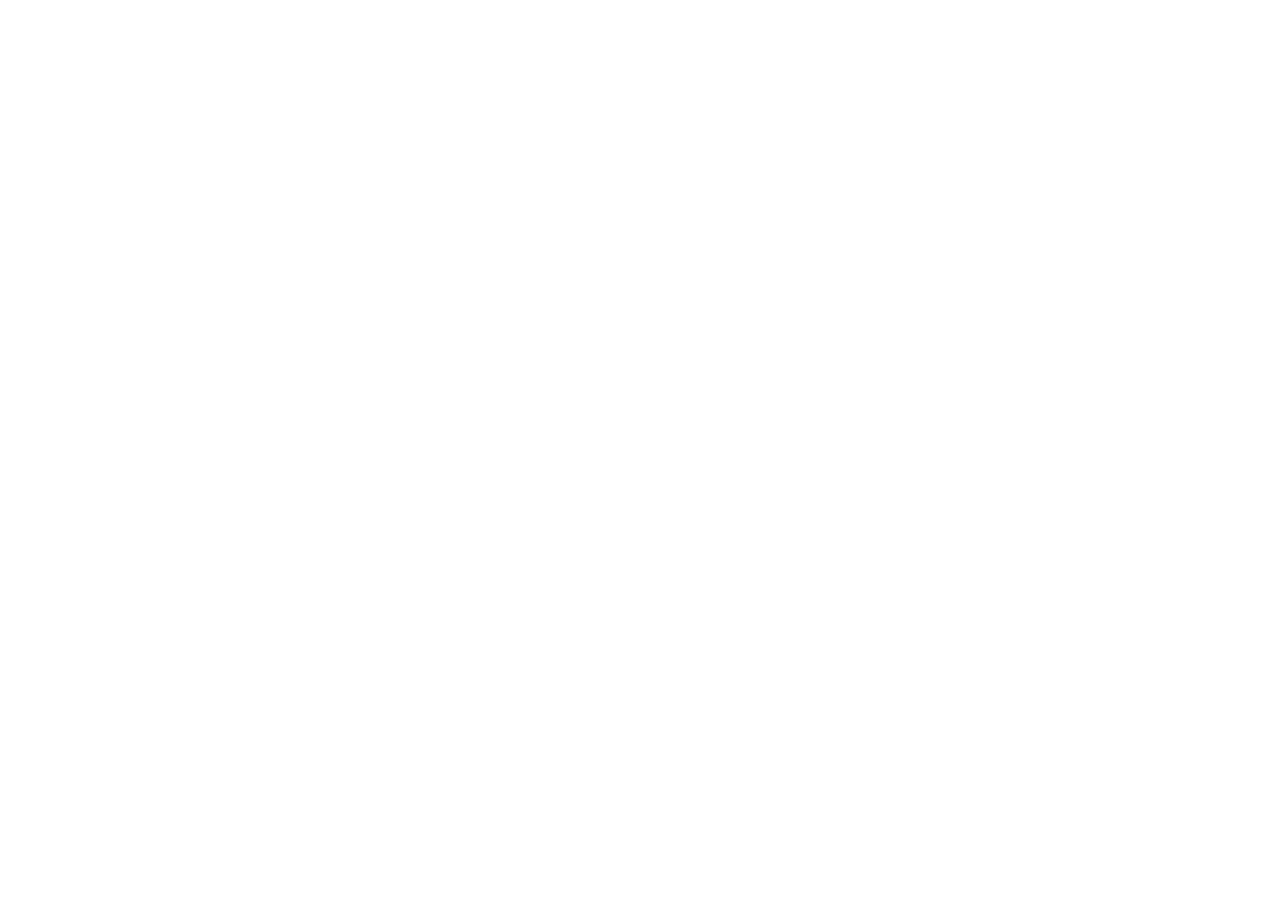
==== DAY7/index.html @ f9a83390 "commit" ====
<!DOCTYPE html>
<html lang="en">
<head>
    <meta charset="UTF-8">
    <meta name="viewport" content="width=device-width, initial-scale=1.0">
    <title>CSS</title>
    <link rel="stylesheet" href="style.css">
</head>
<body>
    
</body>
</html>
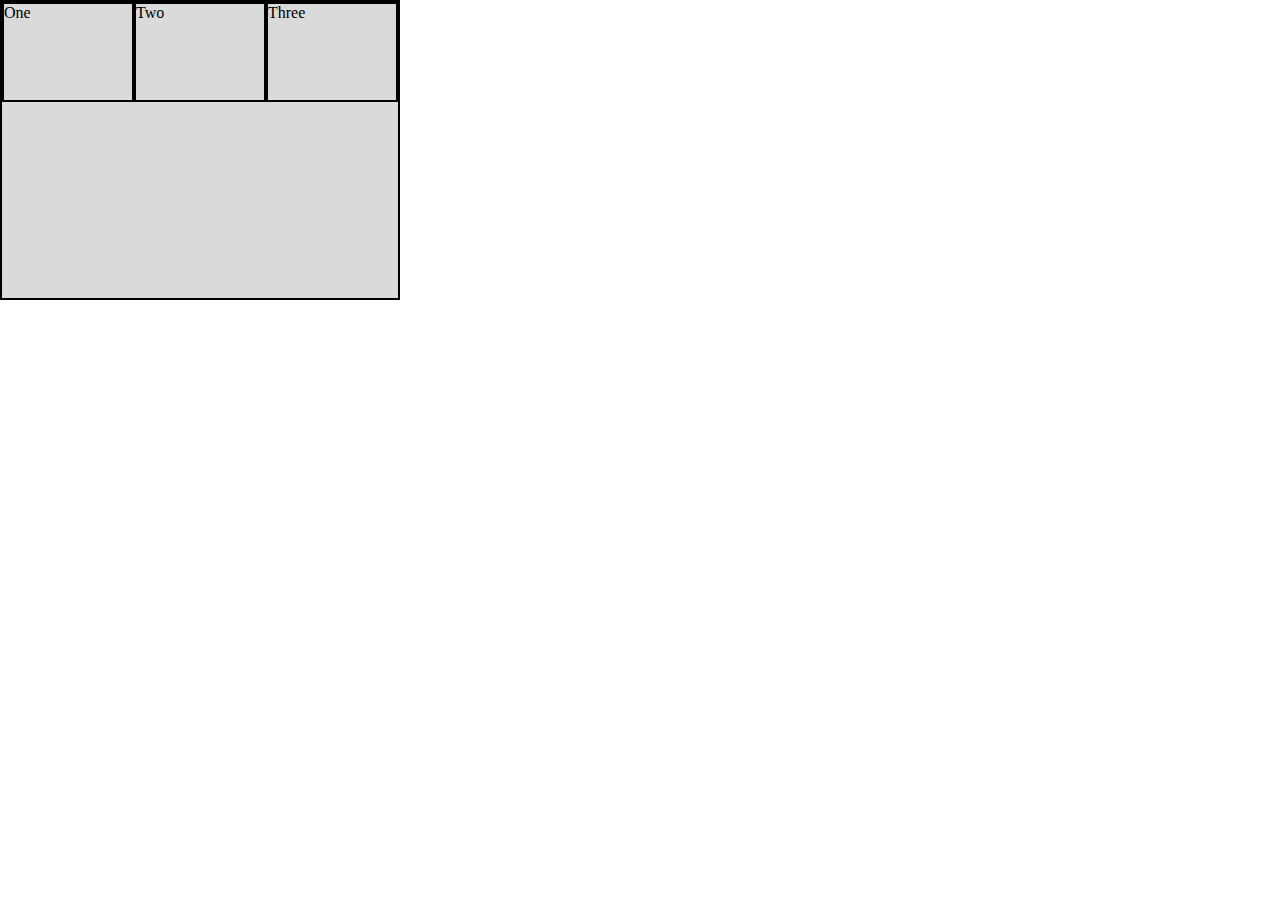
==== commit ae1a712c: "commit" ====
--- a/DAY7/index.html
+++ b/DAY7/index.html
@@ -8,5 +8,23 @@
 </head>
 <body>
     
+    <!-- Object fit : contain , cover -->
+    
+    <!-- <nav>
+        <h2>HBT</h2>
+        <ul>
+            <li>Home</li>
+            <li>About</li>
+            <li>Contact</li>
+        </ul>
+    </nav> -->
+    
+    <!-- <div class="box"><a href="https://www.google.com">AN ANCHOR TAG</a></div>  -->
+
+    <div class="a">
+        <div class="box">One</div>
+        <div class="box">Two</div>
+        <div class="box">Three</div>
+    </div>
 </body>
-</html>+    </html>--- a/DAY7/style.css
+++ b/DAY7/style.css
@@ -0,0 +1,59 @@
+*{
+    padding: 0px;
+    margin: 0px;
+    box-sizing: border-box;
+}
+/* .box{
+    background: url("image.png");
+    background-repeat: no-repeat;
+    background-size: 100% 100%;
+    color: #dadada;
+    width: 100vw;
+    height: calc(100vh - 25px);
+    display: flex;
+    /* justify-content: ; */
+    /* align-items: ; */
+    /* justify-content: flex-end;
+    align-items: flex-end; */
+      
+
+/* }  */
+
+/* a{
+    text-decoration: underline wavy  black;
+    color: red;
+
+} */
+
+ /* li{
+    list-style-type: none;
+    display: inline;
+    padding-right: 20px;
+ }
+ ul{
+    padding-top: 10px;
+ }
+ nav{
+    display: flex; */
+    /* border: 2px solid black; */
+    /* justify-content: space-between;
+    height: 25px;
+ } */
+
+ .a{
+    display: flex;
+    width: 400px;
+    height: 300px;
+    background: #dadada;
+    border: 2px solid black;
+    /* flex-wrap: wrap; */
+    justify-content: flex-end;
+ }
+ .box{
+    width: 400px;
+    height: 100px;
+    background: #dadada;
+    border: 2px solid black;
+ }
+
+
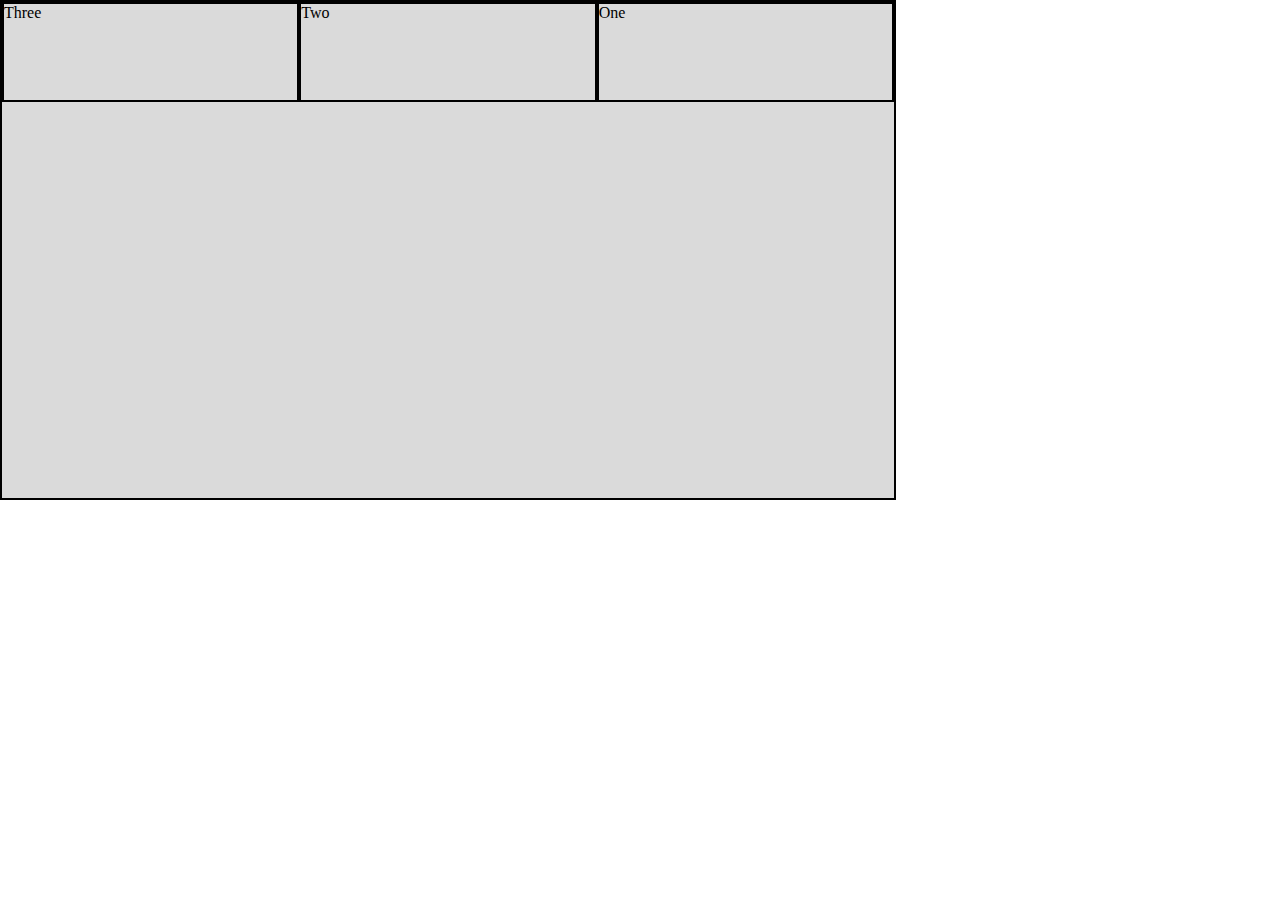
==== commit f59c2102: "commit" ====
--- a/DAY7/index.html
+++ b/DAY7/index.html
@@ -22,9 +22,9 @@
     <!-- <div class="box"><a href="https://www.google.com">AN ANCHOR TAG</a></div>  -->
 
     <div class="a">
-        <div class="box">One</div>
-        <div class="box">Two</div>
-        <div class="box">Three</div>
+        <div class="box box1">One</div>
+        <div class="box box2">Two</div>
+        <div class="box box3">Three</div>
     </div>
 </body>
     </html>--- a/DAY7/style.css
+++ b/DAY7/style.css
@@ -42,12 +42,16 @@
 
  .a{
     display: flex;
-    width: 400px;
-    height: 300px;
+    width: 70%;
+    height: 500px;
+    /* flex-wrap: wrap; */
     background: #dadada;
     border: 2px solid black;
     /* flex-wrap: wrap; */
-    justify-content: flex-end;
+    /* justify-content:; */
+    /* justify-items: center; */
+    /* align-items: center; */
+    
  }
  .box{
     width: 400px;
@@ -56,4 +60,16 @@
     border: 2px solid black;
  }
 
+ .box1{
+   order: 3;
+}
+.box2{
+   order: 2;
+   
+}
+.box3{
+    order: 1;
 
+ }
+
+
